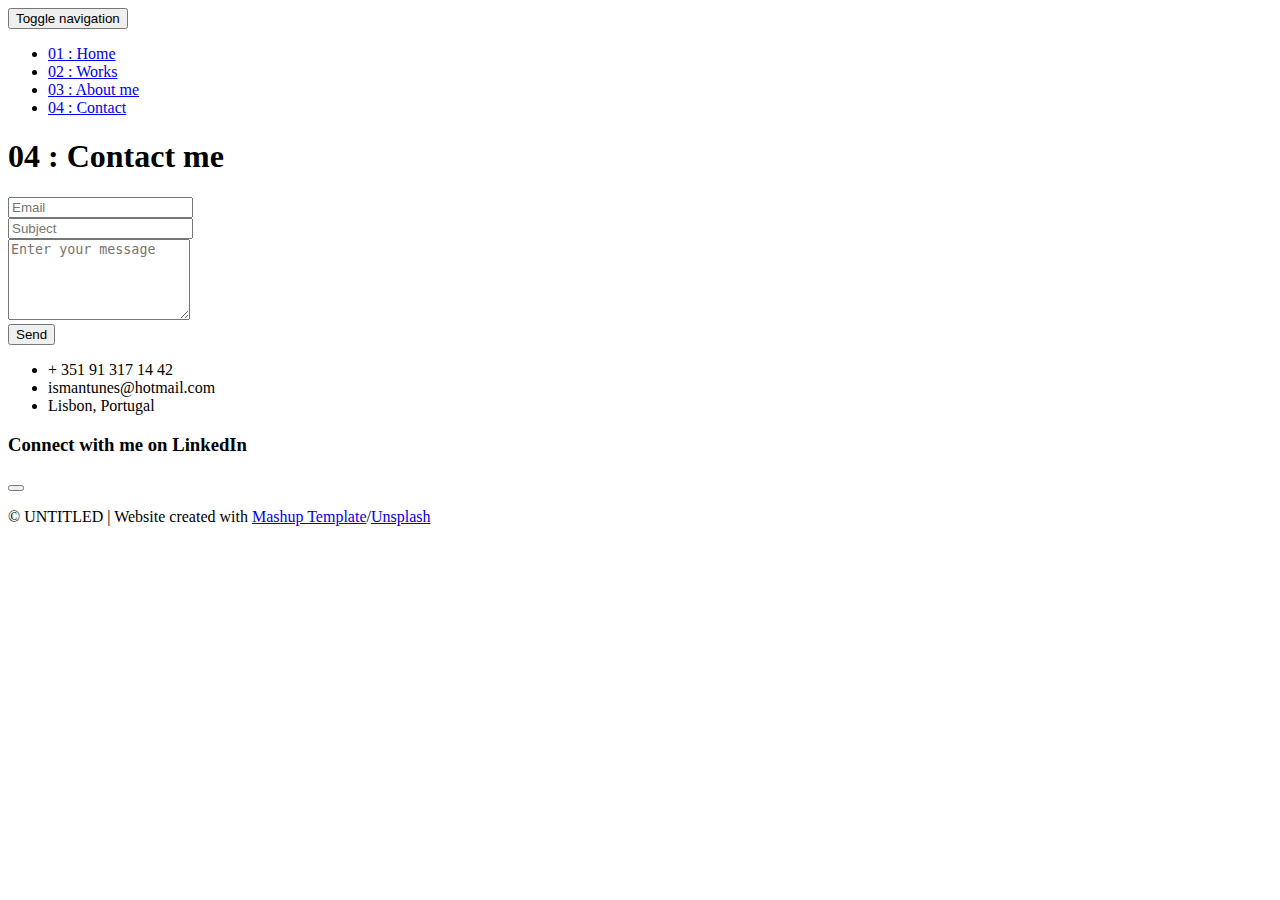
==== templates/contact.html @ 8ec989c8 "first commit" ====
<!DOCTYPE html>
<html lang="en">

<head>
  <meta charset="UTF-8">
  <meta content="IE=edge" http-equiv="X-UA-Compatible">
  <meta content="width=device-width,initial-scale=1" name="viewport">
  <meta content="description" name="description">
  <meta name="google" content="notranslate" />
  <meta content="Mashup templates have been developped by Orson.io team" name="author">

  <!-- Disable tap highlight on IE -->
  <meta name="msapplication-tap-highlight" content="no">
  
  <link rel="apple-touch-icon" sizes="180x180" href="./static/assets/apple-icon-180x180.png">
  <link href="./static/assets/favico.ico" rel="icon">

  <title>Send a Message</title>  

<link href="./static/main.3f6952e4.css" rel="stylesheet"></head>

<body class="">
<div id="site-border-left"></div>
<div id="site-border-right"></div>
<div id="site-border-top"></div>
<div id="site-border-bottom"></div>
 <!-- Add your content of header -->
<header>
  <nav class="navbar  navbar-fixed-top navbar-default">
    <div class="container">
        <button type="button" class="navbar-toggle collapsed" data-toggle="collapse" data-target="#navbar-collapse" aria-expanded="false">
          <span class="sr-only">Toggle navigation</span>
          <span class="icon-bar"></span>
          <span class="icon-bar"></span>
          <span class="icon-bar"></span>
        </button>

      <div class="collapse navbar-collapse" id="navbar-collapse">
        <ul class="nav navbar-nav ">
          <li><a href="./index.html" title="">01 : Home</a></li>
          <li><a href="./works.html" title="">02 : Works</a></li>
          <li><a href="./about.html" title="">03 : About me</a></li>
          <li><a href="./contact.html" title="">04 : Contact</a></li>
          <!--li><a href="./components.html" title="">05 : Components</a></li-->
        </ul>


      </div> 
    </div>
  </nav>
</header>

<div class="section-container">
    <div class="container">
      <div class="row">
        <div class="col-xs-12">
          <div class="section-container-spacer text-center">
            <h1 class="h2">04 : Contact me</h1>
          </div>
          
          <div class="row">
            <div class="col-md-10 col-md-offset-1">
               <form action="submit_form" method="post" class="reveal-content">
                  <div class="row">
                    <div class="col-md-7">
                      <div class="form-group">
                        <input type="email" name="email" class="form-control" id="email" placeholder="Email">
                      </div>
                      <div class="form-group">
                        <input type="text"  name="subject" class="form-control" id="subject" placeholder="Subject">
                      </div>
                      <div class="form-group">
                        <textarea class="form-control"  name="message" rows="5" placeholder="Enter your message"></textarea>
                      </div>
                      <button type="submit" class="btn btn-default btn-lg">Send</button>
                    </div>
                    <div class="col-md-5 address-container">
                      <ul class="list-unstyled">
                        <li>
                          <span class="fa-icon">
                            <i class="fa fa-phone" aria-hidden="true"></i>
                          </span>
                          + 351 91 317 14 42
                        </li>
                        <li>
                          <span class="fa-icon">
                            <i class="fa fa-at" aria-hidden="true"></i>
                          </span>
                          ismantunes@hotmail.com
                        </li>
                        <li>
                          <span class="fa-icon">
                            <i class="fa fa fa-map-marker" aria-hidden="true"></i>
                          </span>
                          Lisbon, Portugal
                        </li>
                      </ul>
                      <h3>Connect with me on LinkedIn</h3><!--
                      <a href="http://www.facebook.com" title="" class="fa-icon">
                        <i class="fa fa-facebook"></i>
                      </a>
                      <a href="http://www.twitter.com" title="" class="fa-icon">
                        <i class="fa fa-twitter"></i>
                      </a>
                   --><button class="btn btn-default btn-sm btn-block">  
                        <a href="https://www.linkedin.com/in/ismael-antunes-50a12a128/" title="" class="fa-icon">
                          <i class="fa fa-linkedin"></i>
                        </a>
                      </button>
                    </div>
                  </div>
                </form>
            </div>

          </div>
         
       </div>
      </div>
    </div>
  </div>


<footer class="footer-container text-center">
  <div class="container">
    <div class="row">
      <div class="col-xs-12">
        <p>© UNTITLED | Website created with <a href="http://www.mashup-template.com/" title="Create website with free html template">Mashup Template</a>/<a href="https://www.unsplash.com/" title="Beautiful Free Images">Unsplash</a></p>
      </div>
    </div>
  </div>
</footer>

<script>
  document.addEventListener("DOMContentLoaded", function (event) {
     navActivePage();
  });
</script>

<!-- Google Analytics: change UA-XXXXX-X to be your site's ID 

<script>
  (function (i, s, o, g, r, a, m) {
    i['GoogleAnalyticsObject'] = r; i[r] = i[r] || function () {
      (i[r].q = i[r].q || []).push(arguments)
    }, i[r].l = 1 * new Date(); a = s.createElement(o),
      m = s.getElementsByTagName(o)[0]; a.async = 1; a.src = g; m.parentNode.insertBefore(a, m)
  })(window, document, 'script', '//www.google-analytics.com/analytics.js', 'ga');
  ga('create', 'UA-XXXXX-X', 'auto');
  ga('send', 'pageview');
</script>

--> <script type="text/javascript" src="./static/main.70a66962.js"></script></body>

</html>
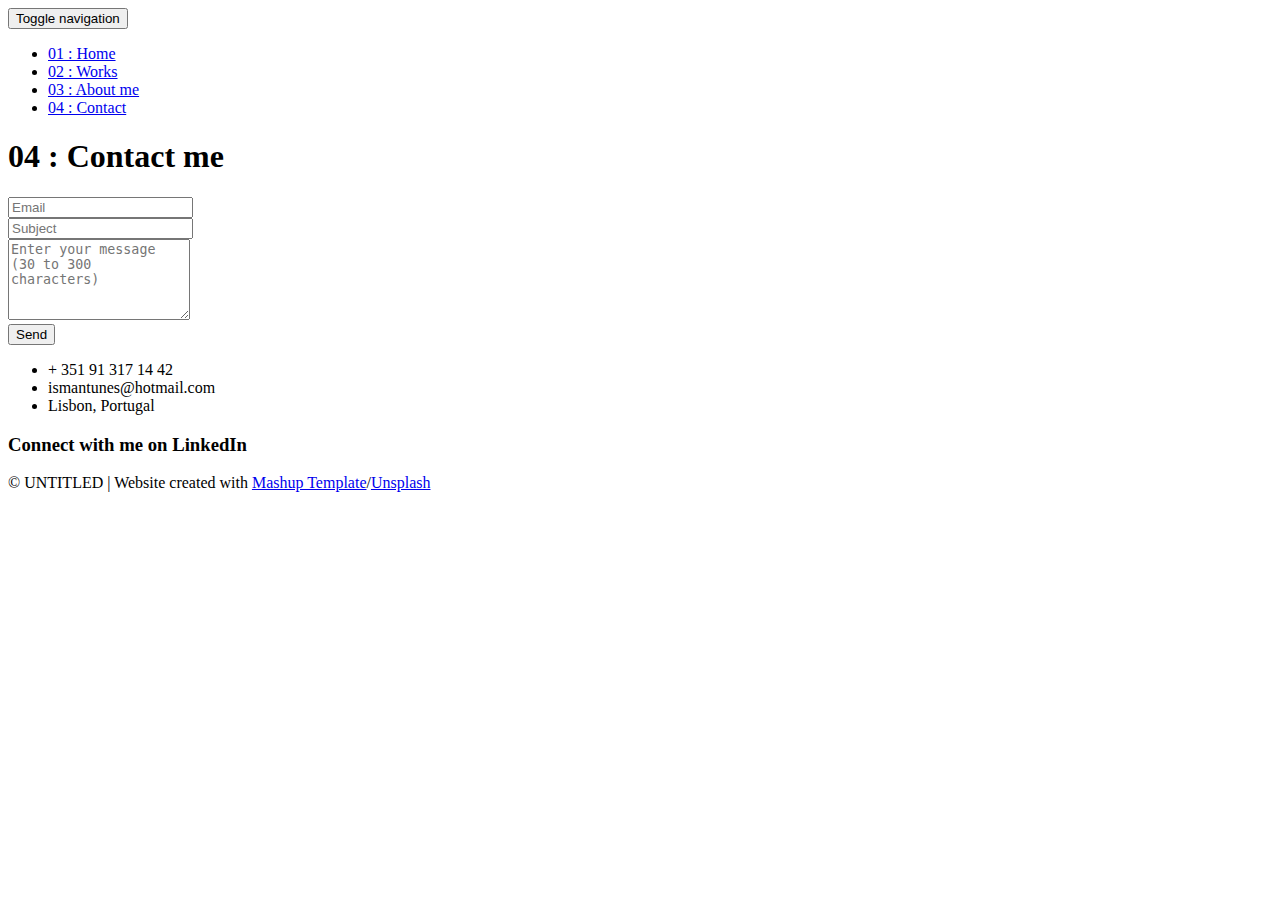
==== commit 515f05ff: "contact fixes" ====
--- a/templates/contact.html
+++ b/templates/contact.html
@@ -70,7 +70,7 @@
                         <input type="text"  name="subject" class="form-control" id="subject" placeholder="Subject">
                       </div>
                       <div class="form-group">
-                        <textarea class="form-control"  name="message" rows="5" placeholder="Enter your message"></textarea>
+                        <textarea class="form-control"  name="message" rows="5" placeholder="Enter your message (30 to 300 characters)" minlength="30" maxlength="300"></textarea>
                       </div>
                       <button type="submit" class="btn btn-default btn-lg">Send</button>
                     </div>
@@ -102,11 +102,9 @@
                       <a href="http://www.twitter.com" title="" class="fa-icon">
                         <i class="fa fa-twitter"></i>
                       </a>
-                   --><button class="btn btn-default btn-sm btn-block">  
-                        <a href="https://www.linkedin.com/in/ismael-antunes-50a12a128/" title="" class="fa-icon">
-                          <i class="fa fa-linkedin"></i>
-                        </a>
-                      </button>
+                   --><a href="https://www.linkedin.com/in/ismael-antunes-50a12a128/" title="" class="fa-icon">
+                        <i class="fa fa-linkedin"></i>
+                      </a>
                     </div>
                   </div>
                 </form>
@@ -149,6 +147,6 @@
   ga('send', 'pageview');
 </script>
 
---> <script type="text/javascript" src="./static/main.70a66962.js"></script></body>
+ --><script type="text/javascript" src="./static/main.70a66962.js"></script></body>
 
 </html>